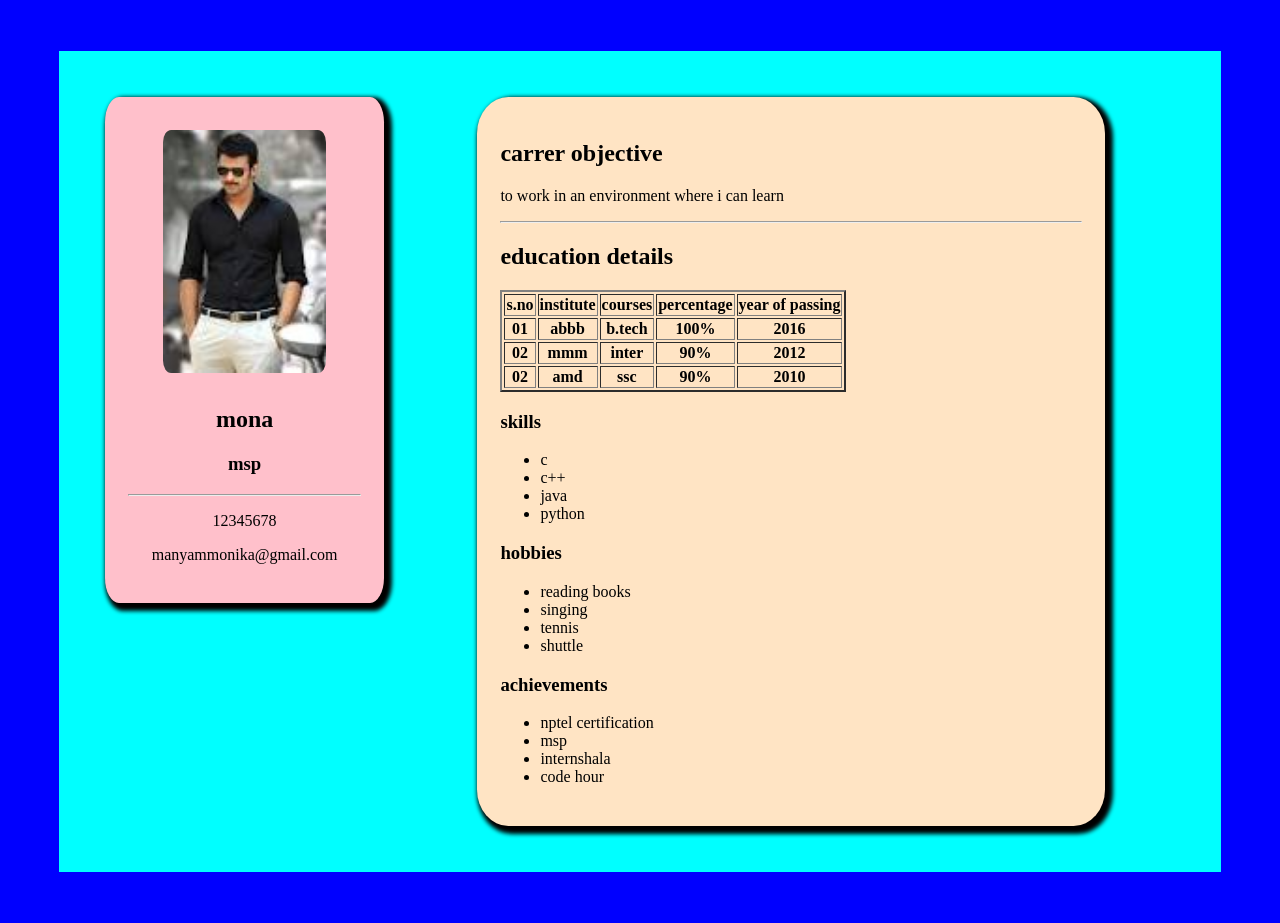
==== static resume.html @ 8176a019 "first commit" ====
<!DOCTYPE html>
<html>
<head>
	<title>resume</title>
	<meta name="viewport"content="width=device-width,intial-scale=1.0">
	<!-- <meta name="viewport" "width=device-width,intial-scale=2.0"> -->
	<link rel="stylesheet" type="text/css" href="static resume.css">
</head>
<body>
	<div id="main">
		<div class="leftdiv">
			<img src="images/prabhas.jpg" alt="krishna pic">
			<h2>mona</h2>
			<h3>msp</h3>
			<hr>
				<p>12345678</p>
				<p>manyammonika@gmail.com</p>
		</div>
		<div class="rightdiv">
		<h2>carrer objective</h2>
		<p> to work in an environment where i can learn</p>
		<hr>
		<h2>education details</h2>
		<table border=2>
			<tr>
				<th>s.no</th>
				<th>institute</th>
				<th>courses</th>
				<th>percentage</th>
				<th>year of passing</th>
			</tr>
			<tr>
			<th>01</th>
			<th>abbb</th>
			<th>b.tech</th>
			<th>100%</th>
			<th>2016</th>
		</tr>
			<tr>
			<th>02</th>
			<th>mmm</th>
			<th>inter</th>
			<th>90%</th>
			<th>2012</th>
		</tr>
		<tr>
			<th>02</th>
			<th>amd</th>
			<th>ssc</th>
			<th>90%</th>
			<th>2010</th>
		</tr>

		</table>
		<h3>skills</h3>
		<ul>
			<li>c</li>
			<li>c++</li>
			<li>java</li>
			<li>python</li>
		</ul>
        
        <h3>hobbies</h3>
        <ul>
        	<li>reading books</li>
			<li>singing</li>
			<li>tennis</li>
			<li>shuttle</li>
		</ul>
		<h3>achievements</h3>
		<ul>
        	<li>nptel certification</li>
			<li>msp</li>
			<li>internshala </li>
			<li>code hour</li>
		</ul>


		</div>

</div>
</body>
</html>
---- static resume.css ----
/*desktop view*/
body{
	background:blue;
}
#main{
	background: aqua;
	display:flex;
	margin: 4%;
}
.leftdiv{
	background:pink;
	margin: 4%;
	border-radius: 5%;
	height: 55%;
	width:20%;
	box-shadow:4px 4px 4px 4px;
	padding: 2%;
	text-align: center;

}
.rightdiv{
	background: bisque;
	margin: 4%;
	border-radius: 5%;
	width:50%;
	box-shadow: 4px 4px 4px 4px;
	padding: 2%;
}


img{
	height: 35%;
	width: 70%;
	margin: 4%;
	border-radius: 5%;
}
/*mobile view*/
@media screen and (max-width:480px ) {
body{
	background: pink;
}
#main{
	background:#F6FF33;
	display:inline-block;
	margin: 1%;
	justify-content: space-around;
}
.leftdiv{
	background:#FC33FF;
	margin: 2%;
	border-radius: 5%;
	height: 40%;
	width:96%;
	box-shadow:2px 2px 2px 2px;
	text-align: center;

}
.rightdiv{
	background:	#bfff00;
	margin: 2%;
	border-radius: 5%;
	width:96%;
	box-shadow: 2px 2px 2px 2px;
	padding: 2%;
}
img{
	height: 50%;
	width: 25%;
	margin: 4%;
	border-radius: 5%;
}
}
/*tablet view*/
@media screen and (min-width:481px ) and (max-width: 1024px) {
body{
	background:#33A2FF;
}
#main{
	background:blue;
	display:inline-block;
	margin: 1%;
	justify-content: space-around;
}
.leftdiv{
	background:bisque;
	margin: 2%;
	border-radius: 5%;
	height: 40%;
	width:96%;
	box-shadow:2px 2px 2px 2px;
	text-align: center;

}
.rightdiv{
	background:#FF6E33;
	margin: 2%;
	border-radius: 5%;
	width:96%;
	box-shadow: 2px 2px 2px 2px;
	padding: 2%;
}
img{
	height: 50%;
	width: 25%;
	margin: 4%;
	border-radius: 5%;
}
}
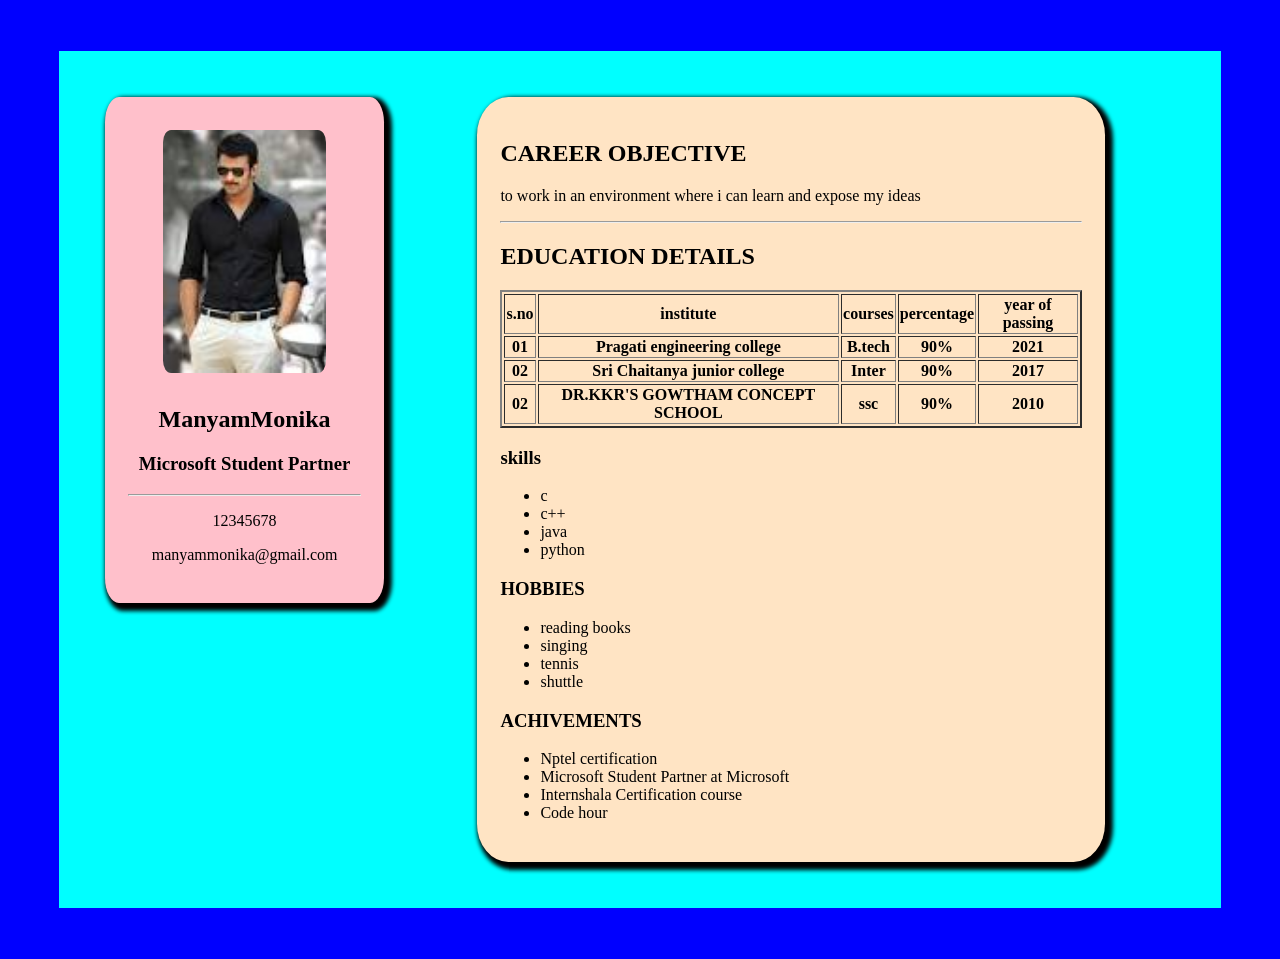
==== commit 68617928: "Update static resume.html" ====
--- a/static resume.html
+++ b/static resume.html
@@ -10,17 +10,17 @@
 	<div id="main">
 		<div class="leftdiv">
 			<img src="images/prabhas.jpg" alt="krishna pic">
-			<h2>mona</h2>
-			<h3>msp</h3>
+			<h2>ManyamMonika</h2>
+			<h3>Microsoft Student Partner</h3>
 			<hr>
 				<p>12345678</p>
 				<p>manyammonika@gmail.com</p>
 		</div>
 		<div class="rightdiv">
-		<h2>carrer objective</h2>
-		<p> to work in an environment where i can learn</p>
+		<h2>CAREER OBJECTIVE</h2>
+		<p> to work in an environment where i can learn and expose my ideas</p>
 		<hr>
-		<h2>education details</h2>
+		<h2>EDUCATION DETAILS</h2>
 		<table border=2>
 			<tr>
 				<th>s.no</th>
@@ -31,21 +31,21 @@
 			</tr>
 			<tr>
 			<th>01</th>
-			<th>abbb</th>
-			<th>b.tech</th>
-			<th>100%</th>
-			<th>2016</th>
+			<th>Pragati engineering college</th>
+			<th>B.tech</th>
+			<th>90%</th>
+			<th>2021</th>
 		</tr>
 			<tr>
 			<th>02</th>
-			<th>mmm</th>
-			<th>inter</th>
+			<th>Sri Chaitanya junior college</th>
+			<th>Inter</th>
 			<th>90%</th>
-			<th>2012</th>
+			<th>2017</th>
 		</tr>
 		<tr>
 			<th>02</th>
-			<th>amd</th>
+			<th>DR.KKR'S GOWTHAM CONCEPT SCHOOL</th>
 			<th>ssc</th>
 			<th>90%</th>
 			<th>2010</th>
@@ -60,19 +60,19 @@
 			<li>python</li>
 		</ul>
         
-        <h3>hobbies</h3>
+        <h3>HOBBIES</h3>
         <ul>
         	<li>reading books</li>
 			<li>singing</li>
 			<li>tennis</li>
 			<li>shuttle</li>
 		</ul>
-		<h3>achievements</h3>
+		<h3>ACHIVEMENTS</h3>
 		<ul>
-        	<li>nptel certification</li>
-			<li>msp</li>
-			<li>internshala </li>
-			<li>code hour</li>
+        	<li>Nptel certification</li>
+			<li>Microsoft Student Partner at Microsoft</li>
+			<li>Internshala Certification course </li>
+			<li>Code hour</li>
 		</ul>
 
 
@@ -80,4 +80,4 @@
 
 </div>
 </body>
-</html>+</html>
